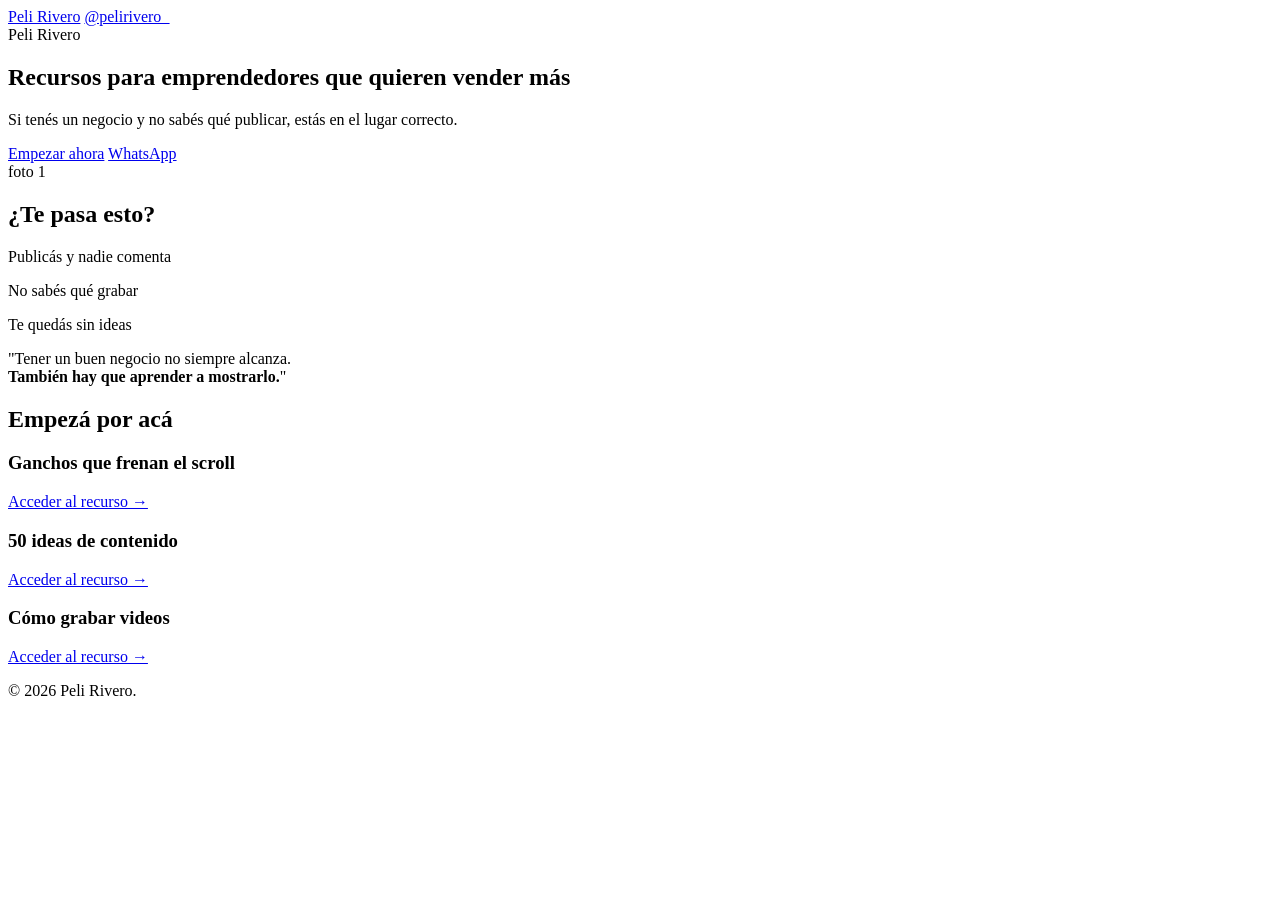
==== index.html @ de81efd7 "Add initial HTML structure for Peli Rivero site" ====
<!DOCTYPE html>
<html lang="es">
<head>
    <meta charset="UTF-8">
    <meta name="viewport" content="width=device-width, initial-scale=1.0">
    <title>Peli Rivero | Recursos para Emprendedores</title>
    <link rel="preconnect" href="https://fonts.googleapis.com">
    <link rel="preconnect" href="https://fonts.gstatic.com" crossorigin>
    <link href="https://fonts.googleapis.com/css2?family=Inter:wght@300;400;500&family=Playfair+Display:ital,wght@0,400;0,600;1,400&display=swap" rel="stylesheet">
    <link rel="stylesheet" href="style.css">
</head>
<body>
    <div id="progress-bar" class="progress-bar"></div>
    <header class="main-header">
        <div class="header-container">
            <a href="index.html" class="brand-logo">Peli Rivero</a>
            <a href="https://wa.me/5491164274114" target="_blank" rel="noopener" class="nav-instagram">@pelirivero_</a>
        </div>
    </header>
    <main>
        <section class="hero scroll-reveal">
            <div class="hero-content">
                <span class="hero-tagline">Peli Rivero</span>
                <h1>Recursos para emprendedores que quieren vender más</h1>
                <p class="hero-subtitle">Si tenés un negocio y no sabés qué publicar, estás en el lugar correcto.</p>
                <div class="cta-group">
                    <a href="#recursos" class="btn btn-primary">Empezar ahora</a>
                    <a href="https://wa.me/5491164274114" target="_blank" rel="noopener" class="btn btn-secondary">WhatsApp</a>
                </div>
            </div>
            <div class="hero-image-wrapper"><div class="image-placeholder">foto 1</div></div>
        </section>
        <section class="pain-points section-padding scroll-reveal">
            <div class="container">
                <h2 class="section-title text-center">¿Te pasa esto?</h2>
                <div class="grid-cards">
                    <div class="card-pain"><p>Publicás y nadie comenta</p></div>
                    <div class="card-pain"><p>No sabés qué grabar</p></div>
                    <div class="card-pain"><p>Te quedás sin ideas</p></div>
                </div>
                <div class="pain-footer-text text-center">
                    <p class="editorial-quote">"Tener un buen negocio no siempre alcanza. <br><strong>También hay que aprender a mostrarlo.</strong>"</p>
                </div>
            </div>
        </section>
        <section class="resources section-padding scroll-reveal" id="recursos">
            <div class="container">
                <h2 class="section-title text-center">Empezá por acá</h2>
                <div class="grid-three">
                    <div class="card-resource">
                        <h3>Ganchos que frenan el scroll</h3>
                        <a href="hooks.html" class="link-editorial">Acceder al recurso →</a>
                    </div>
                    <div class="card-resource">
                        <h3>50 ideas de contenido</h3>
                        <a href="ideas.html" class="link-editorial">Acceder al recurso →</a>
                    </div>
                    <div class="card-resource">
                        <h3>Cómo grabar videos</h3>
                        <a href="videos.html" class="link-editorial">Acceder al recurso →</a>
                    </div>
                </div>
            </div>
        </section>
    </main>
    <footer class="footer-legal">
        <p>&copy; 2026 Peli Rivero.</p>
    </footer>
    <script src="script.js"></script>
</body>
</html>
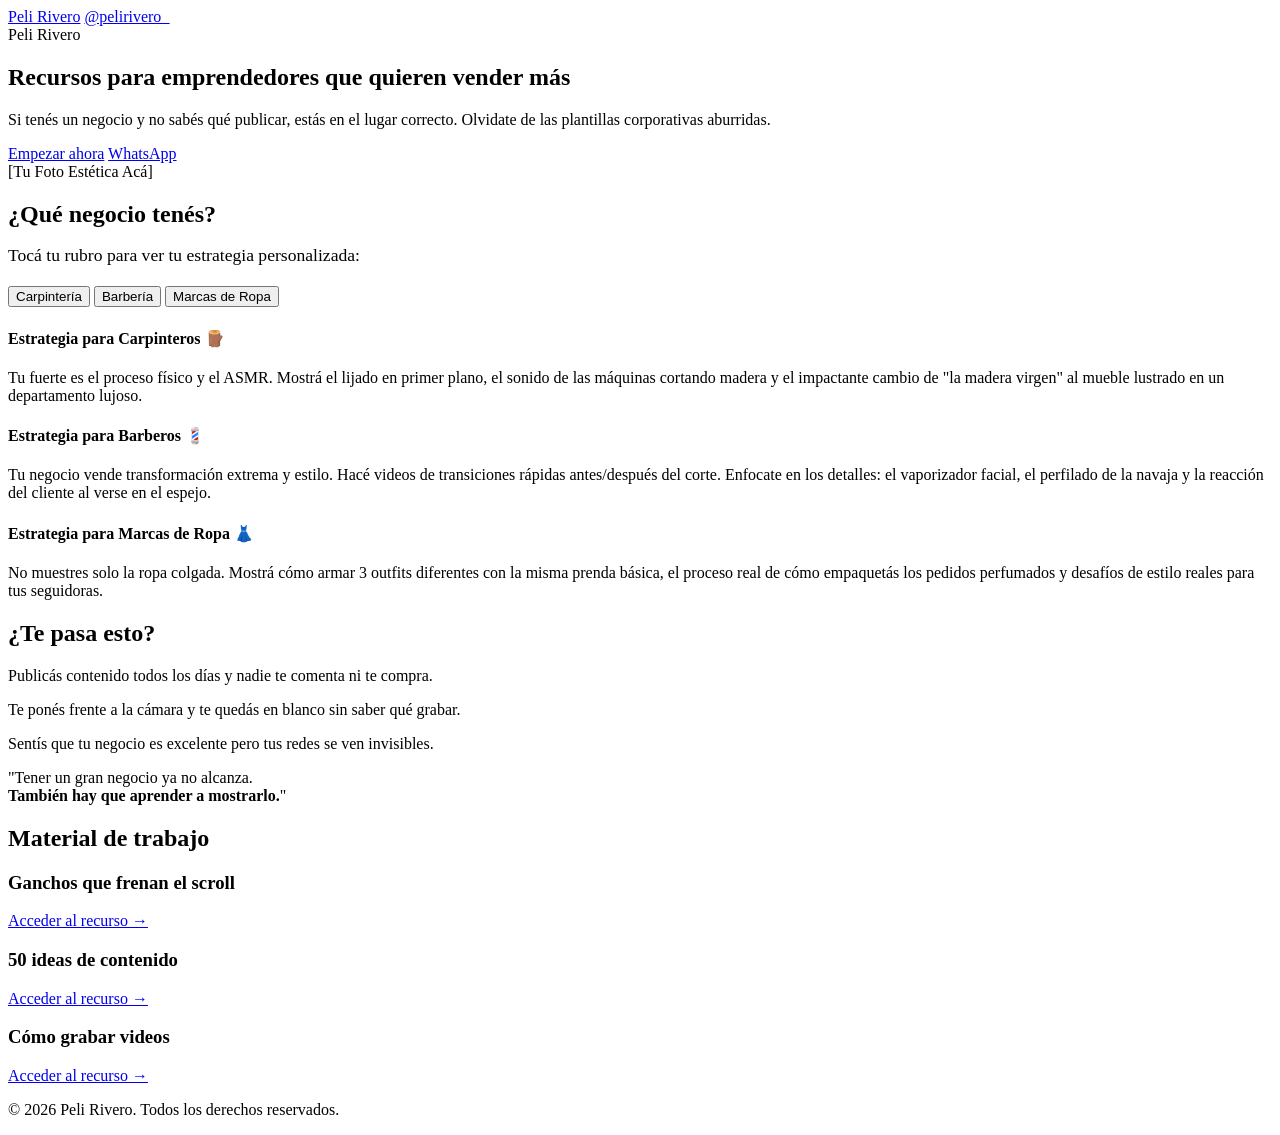
==== commit 79fd1988: "Update index.html with new content and styles" ====
--- a/index.html
+++ b/index.html
@@ -7,49 +7,77 @@
     <link rel="preconnect" href="https://fonts.googleapis.com">
     <link rel="preconnect" href="https://fonts.gstatic.com" crossorigin>
     <link href="https://fonts.googleapis.com/css2?family=Inter:wght@300;400;500&family=Playfair+Display:ital,wght@0,400;0,600;1,400&display=swap" rel="stylesheet">
-    <link rel="stylesheet" href="style.css">
+    <link rel="stylesheet" href="estilo.css">
 </head>
 <body>
     <div id="progress-bar" class="progress-bar"></div>
     <header class="main-header">
         <div class="header-container">
-            <a href="index.html" class="brand-logo">Peli Rivero</a>
+            <a href="índice.html" class="brand-logo">Peli Rivero</a>
             <a href="https://wa.me/5491164274114" target="_blank" rel="noopener" class="nav-instagram">@pelirivero_</a>
         </div>
     </header>
     <main>
-        <section class="hero scroll-reveal">
+        <section class="hero">
             <div class="hero-content">
                 <span class="hero-tagline">Peli Rivero</span>
                 <h1>Recursos para emprendedores que quieren vender más</h1>
-                <p class="hero-subtitle">Si tenés un negocio y no sabés qué publicar, estás en el lugar correcto.</p>
+                <p class="hero-subtitle">Si tenés un negocio y no sabés qué publicar, estás en el lugar correcto. Olvidate de las plantillas corporativas aburridas.</p>
                 <div class="cta-group">
                     <a href="#recursos" class="btn btn-primary">Empezar ahora</a>
                     <a href="https://wa.me/5491164274114" target="_blank" rel="noopener" class="btn btn-secondary">WhatsApp</a>
                 </div>
             </div>
-            <div class="hero-image-wrapper"><div class="image-placeholder">foto 1</div></div>
+            <div class="hero-image-wrapper"><div class="image-placeholder">[Tu Foto Estética Acá]</div></div>
         </section>
-        <section class="pain-points section-padding scroll-reveal">
+
+        <section class="rubros-section">
+            <div class="container">
+                <h2 class="section-title text-center" style="margin-bottom: 10px;">¿Qué negocio tenés?</h2>
+                <p class="text-center" style="color: var(--gray-editorial); font-size: 1.1rem; font-weight: 300; margin-bottom: 20px;">Tocá tu rubro para ver tu estrategia personalizada:</p>
+                
+                <div class="rubros-container">
+                    <button class="rubro-btn" onclick="mostrarRubro('carpintero')">Carpintería</button>
+                    <button class="rubro-btn" onclick="mostrarRubro('barbero')">Barbería</button>
+                    <button class="rubro-btn" onclick="mostrarRubro('indumentaria')">Marcas de Ropa</button>
+                </div>
+
+                <div id="box-carpintero" class="rubro-content-box">
+                    <h4>Estrategia para Carpinteros 🪵</h4>
+                    <p>Tu fuerte es el proceso físico y el ASMR. Mostrá el lijado en primer plano, el sonido de las máquinas cortando madera y el impactante cambio de "la madera virgen" al mueble lustrado en un departamento lujoso.</p>
+                </div>
+                <div id="box-barbero" class="rubro-content-box">
+                    <h4>Estrategia para Barberos 💈</h4>
+                    <p>Tu negocio vende transformación extrema y estilo. Hacé videos de transiciones rápidas antes/después del corte. Enfocate en los detalles: el vaporizador facial, el perfilado de la navaja y la reacción del cliente al verse en el espejo.</p>
+                </div>
+                <div id="box-indumentaria" class="rubro-content-box">
+                    <h4>Estrategia para Marcas de Ropa 👗</h4>
+                    <p>No muestres solo la ropa colgada. Mostrá cómo armar 3 outfits diferentes con la misma prenda básica, el proceso real de cómo empaquetás los pedidos perfumados y desafíos de estilo reales para tus seguidoras.</p>
+                </div>
+            </div>
+        </section>
+
+        <section class="pain-points">
             <div class="container">
                 <h2 class="section-title text-center">¿Te pasa esto?</h2>
                 <div class="grid-cards">
-                    <div class="card-pain"><p>Publicás y nadie comenta</p></div>
-                    <div class="card-pain"><p>No sabés qué grabar</p></div>
-                    <div class="card-pain"><p>Te quedás sin ideas</p></div>
+                    <div class="card-pain"><p>Publicás contenido todos los días y nadie te comenta ni te compra.</p></div>
+                    <div class="card-pain"><p>Te ponés frente a la cámara y te quedás en blanco sin saber qué grabar.</p></div>
+                    <div class="card-pain"><p>Sentís que tu negocio es excelente pero tus redes se ven invisibles.</p></div>
                 </div>
                 <div class="pain-footer-text text-center">
-                    <p class="editorial-quote">"Tener un buen negocio no siempre alcanza. <br><strong>También hay que aprender a mostrarlo.</strong>"</p>
+                    <p class="editorial-quote">"Tener un gran negocio ya no alcanza. <br><strong>También hay que aprender a mostrarlo.</strong>"</p>
                 </div>
             </div>
         </section>
-        <section class="resources section-padding scroll-reveal" id="recursos">
+
+        <section class="resources" id="recursos">
             <div class="container">
-                <h2 class="section-title text-center">Empezá por acá</h2>
+                <h2 class="section-title text-center">Material de trabajo</h2>
                 <div class="grid-three">
                     <div class="card-resource">
                         <h3>Ganchos que frenan el scroll</h3>
-                        <a href="hooks.html" class="link-editorial">Acceder al recurso →</a>
+                        <a href="ganchos.html" class="link-editorial">Acceder al recurso →</a>
                     </div>
                     <div class="card-resource">
                         <h3>50 ideas de contenido</h3>
@@ -64,8 +92,18 @@
         </section>
     </main>
     <footer class="footer-legal">
-        <p>&copy; 2026 Peli Rivero.</p>
+        <p>&copy; 2026 Peli Rivero. Todos los derechos reservados.</p>
     </footer>
+
+    <script>
+        function mostrarRubro(rubro) {
+            document.querySelectorAll('.rubro-content-box').forEach(box => box.classList.remove('active'));
+            document.querySelectorAll('.rubro-btn').forEach(btn => btn.classList.remove('active'));
+            
+            document.getElementById('box-' + rubro).classList.add('active');
+            event.currentTarget.classList.add('active');
+        }
+    </script>
     <script src="script.js"></script>
 </body>
 </html>
